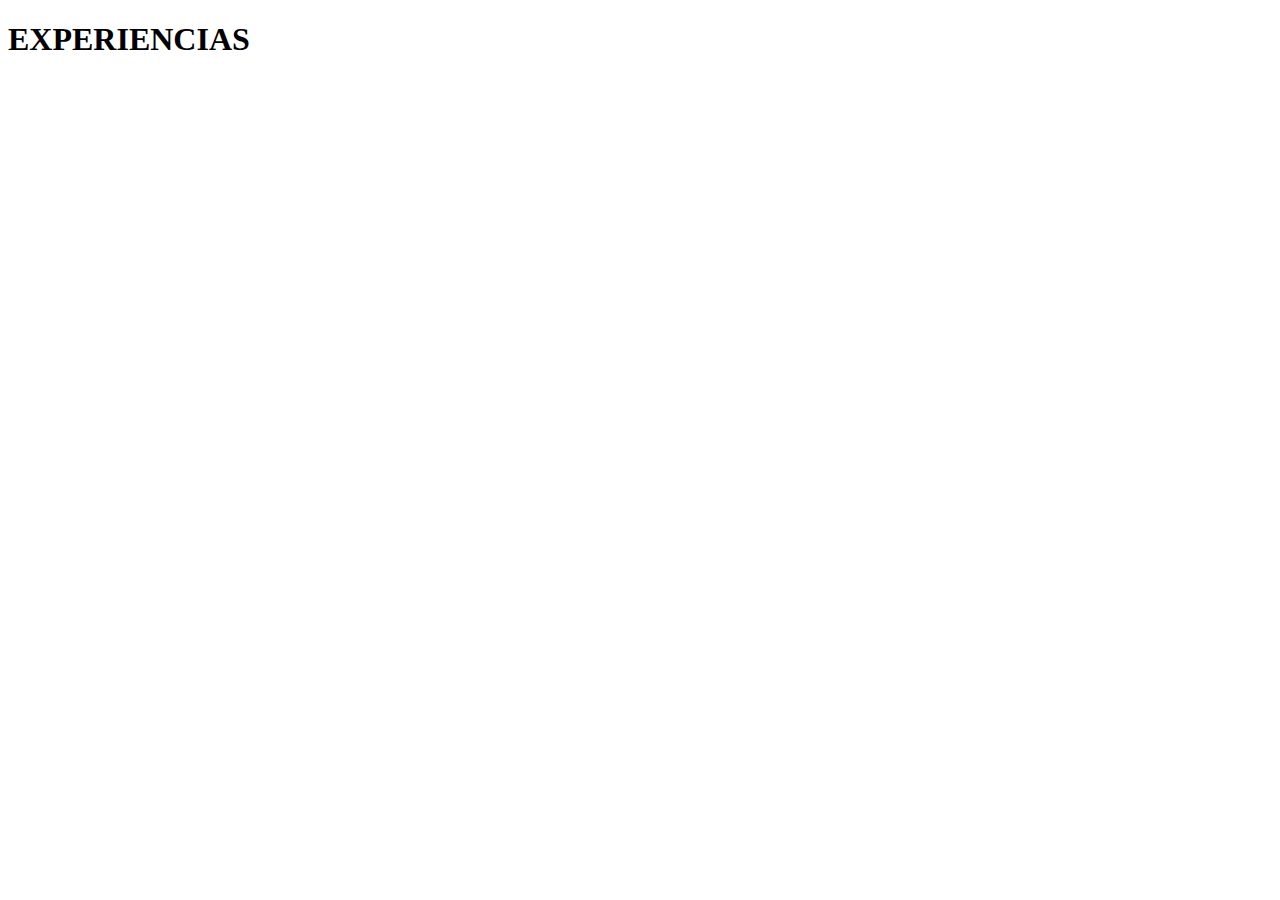
==== experiencias.html @ 60fc6c8c "guarde todos los archivos" ====
<!DOCTYPE html>
<html lang="en">
<head>
    <meta charset="UTF-8">
    <meta http-equiv="X-UA-Compatible" content="IE=edge">
    <meta name="viewport" content="width=device-width, initial-scale=1.0">
    <title>Experiencias</title>
</head>
<body>
    <h1>EXPERIENCIAS</h1>
</body>
</html>
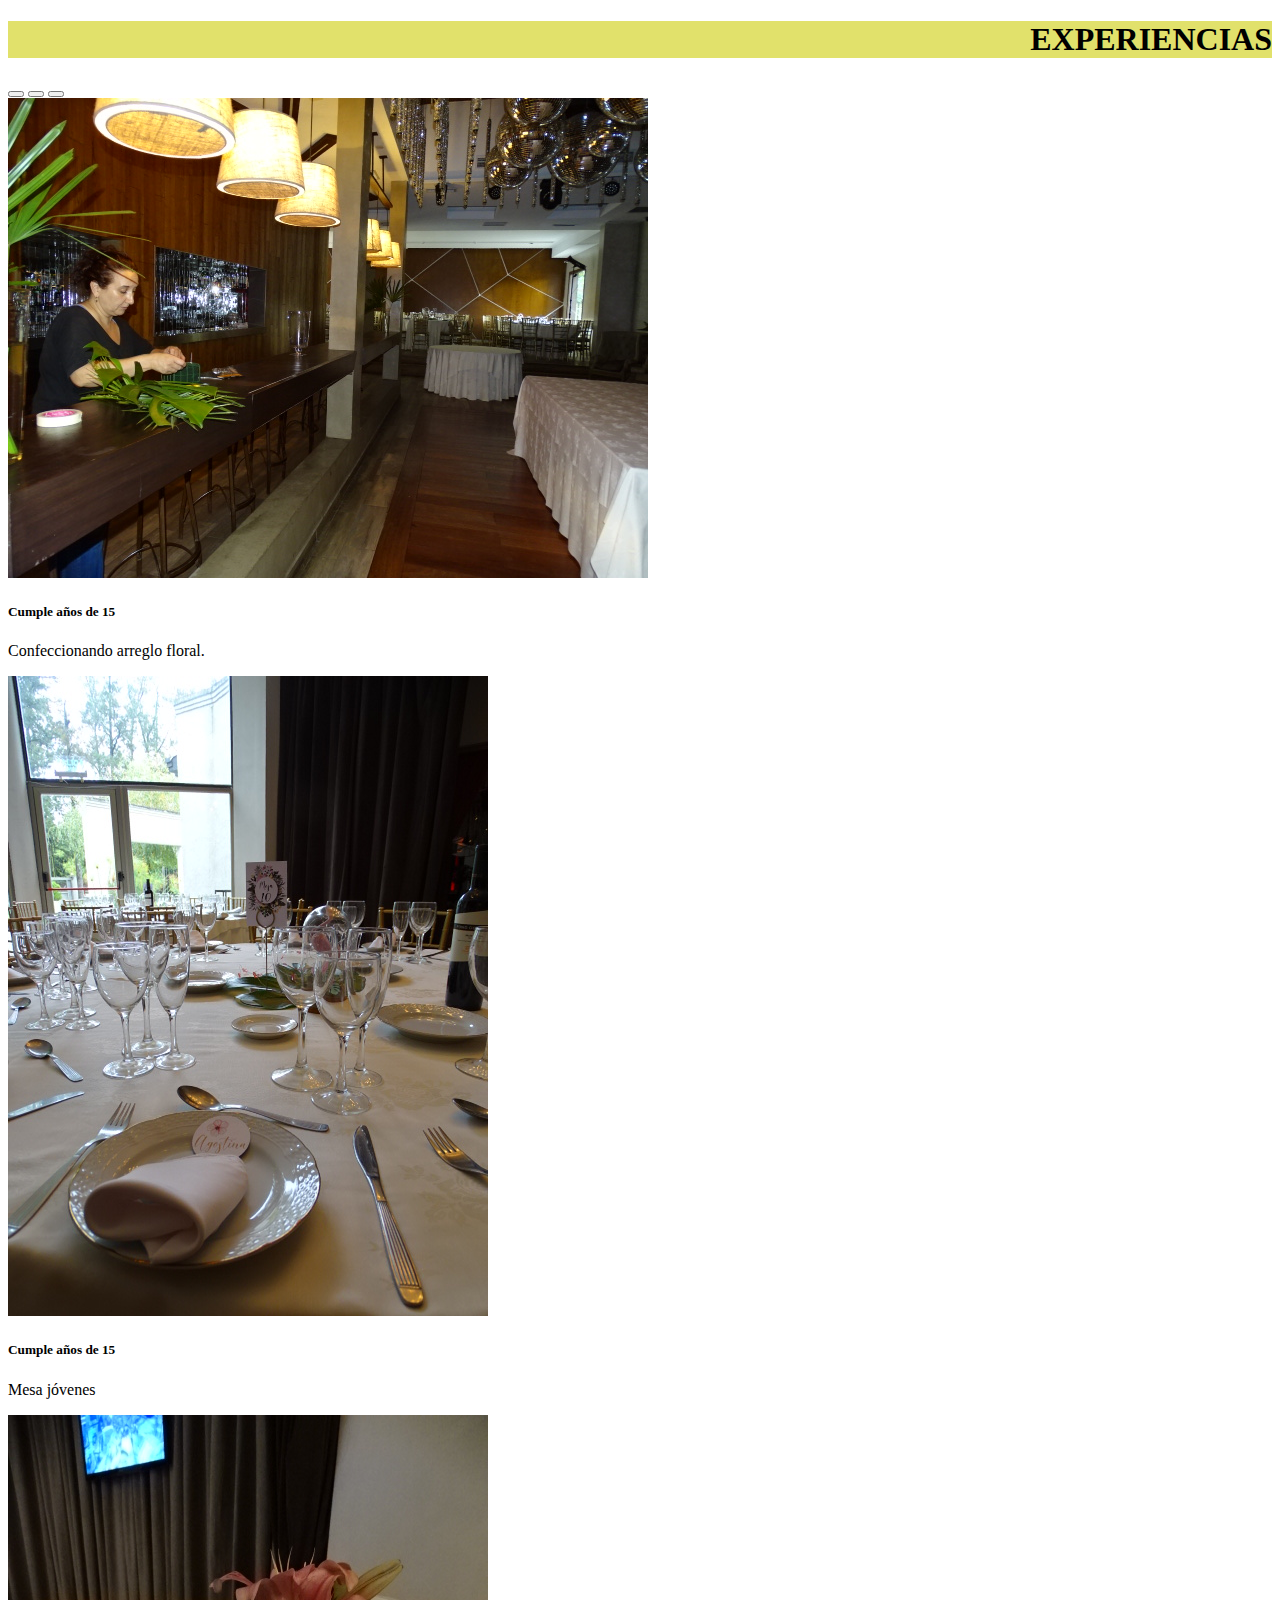
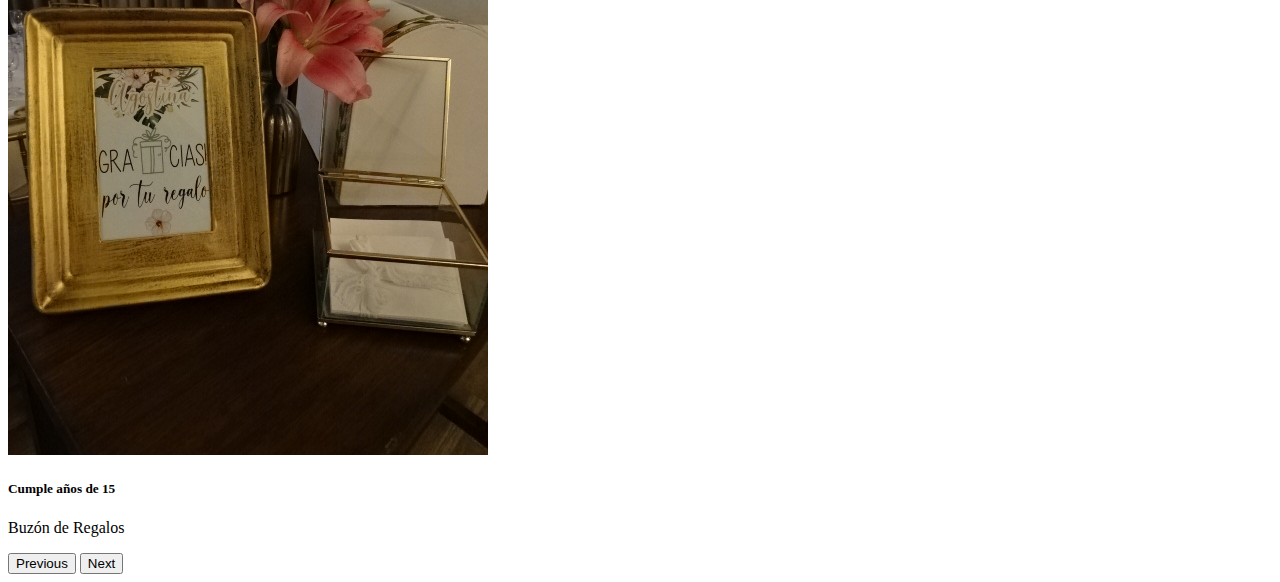
==== commit 8f1107ba: "guardo archivos moficaciones exp-ind-sty" ====
--- a/experiencias.html
+++ b/experiencias.html
@@ -4,9 +4,61 @@
     <meta charset="UTF-8">
     <meta http-equiv="X-UA-Compatible" content="IE=edge">
     <meta name="viewport" content="width=device-width, initial-scale=1.0">
+
+    <link href="https://cdn.jsdelivr.net/npm/bootstrap@5.1.3/dist/css/bootstrap.min.css" rel="stylesheet" integrity="sha384-1BmE4kWBq78iYhFldvKuhfTAU6auU8tT94WrHftjDbrCEXSU1oBoqyl2QvZ6jIW3" crossorigin="anonymous">
+
+    <!-- Linkeo con css -->
+    <link rel="stylesheet" href="style.css">
+
     <title>Experiencias</title>
 </head>
 <body>
     <h1>EXPERIENCIAS</h1>
+
+
+    <div id="carouselExampleCaptions" class="carousel slide" data-bs-ride="carousel">
+        <div class="carousel-indicators">
+          <button type="button" data-bs-target="#carouselExampleCaptions" data-bs-slide-to="0" class="active" aria-current="true" aria-label="Slide 1"></button>
+          <button type="button" data-bs-target="#carouselExampleCaptions" data-bs-slide-to="1" aria-label="Slide 2"></button>
+          <button type="button" data-bs-target="#carouselExampleCaptions" data-bs-slide-to="2" aria-label="Slide 3"></button>
+        </div>
+        <div class="carousel-inner">
+          <div class="carousel-item active">
+            <img src="Img/DSC02926.JPG" class="d-block w-100" alt="...">
+            <div class="carousel-caption d-none d-md-block">
+              <h5>Cumple años de 15</h5>
+              <p>Confeccionando arreglo floral.</p>
+            </div>
+          </div>
+          <div class="carousel-item">
+            <img src="Img/DSC02936.JPG" class="d-block w-100" alt="...">
+            <div class="carousel-caption d-none d-md-block">
+              <h5>Cumple años de 15</h5>
+              <p>Mesa jóvenes</p>
+            </div>
+          </div>
+          <div class="carousel-item">
+            <img src="Img/DSC03010.JPG" class="d-block w-100" alt="...">
+            <div class="carousel-caption d-none d-md-block">
+              <h5>Cumple años de 15</h5>
+              <p>Buzón de Regalos</p>
+            </div>
+          </div>
+        </div>
+        <button class="carousel-control-prev" type="button" data-bs-target="#carouselExampleCaptions" data-bs-slide="prev">
+          <span class="carousel-control-prev-icon" aria-hidden="true"></span>
+          <span class="visually-hidden">Previous</span>
+        </button>
+        <button class="carousel-control-next" type="button" data-bs-target="#carouselExampleCaptions" data-bs-slide="next">
+          <span class="carousel-control-next-icon" aria-hidden="true"></span>
+          <span class="visually-hidden">Next</span>
+        </button>
+      </div>
+
+
+
+      <script src="https://cdn.jsdelivr.net/npm/@popperjs/core@2.10.2/dist/umd/popper.min.js" integrity="sha384-7+zCNj/IqJ95wo16oMtfsKbZ9ccEh31eOz1HGyDuCQ6wgnyJNSYdrPa03rtR1zdB" crossorigin="anonymous"></script>
+<script src="https://cdn.jsdelivr.net/npm/bootstrap@5.1.3/dist/js/bootstrap.min.js" integrity="sha384-QJHtvGhmr9XOIpI6YVutG+2QOK9T+ZnN4kzFN1RtK3zEFEIsxhlmWl5/YESvpZ13" crossorigin="anonymous"></script>
+
 </body>
 </html>--- a/style.css
+++ b/style.css
@@ -0,0 +1,19 @@
+h1 {
+    background-color: rgba(209, 209, 32, 0.664);
+    display: grid;
+    align-content: space-between;
+    justify-items: end;
+   
+}
+
+.fizq {
+    display: flex;
+    justify-content: center;
+    align-items: flex-start;
+    size: 15px;
+}
+
+.fizq-items {
+    display: flex;
+    
+}